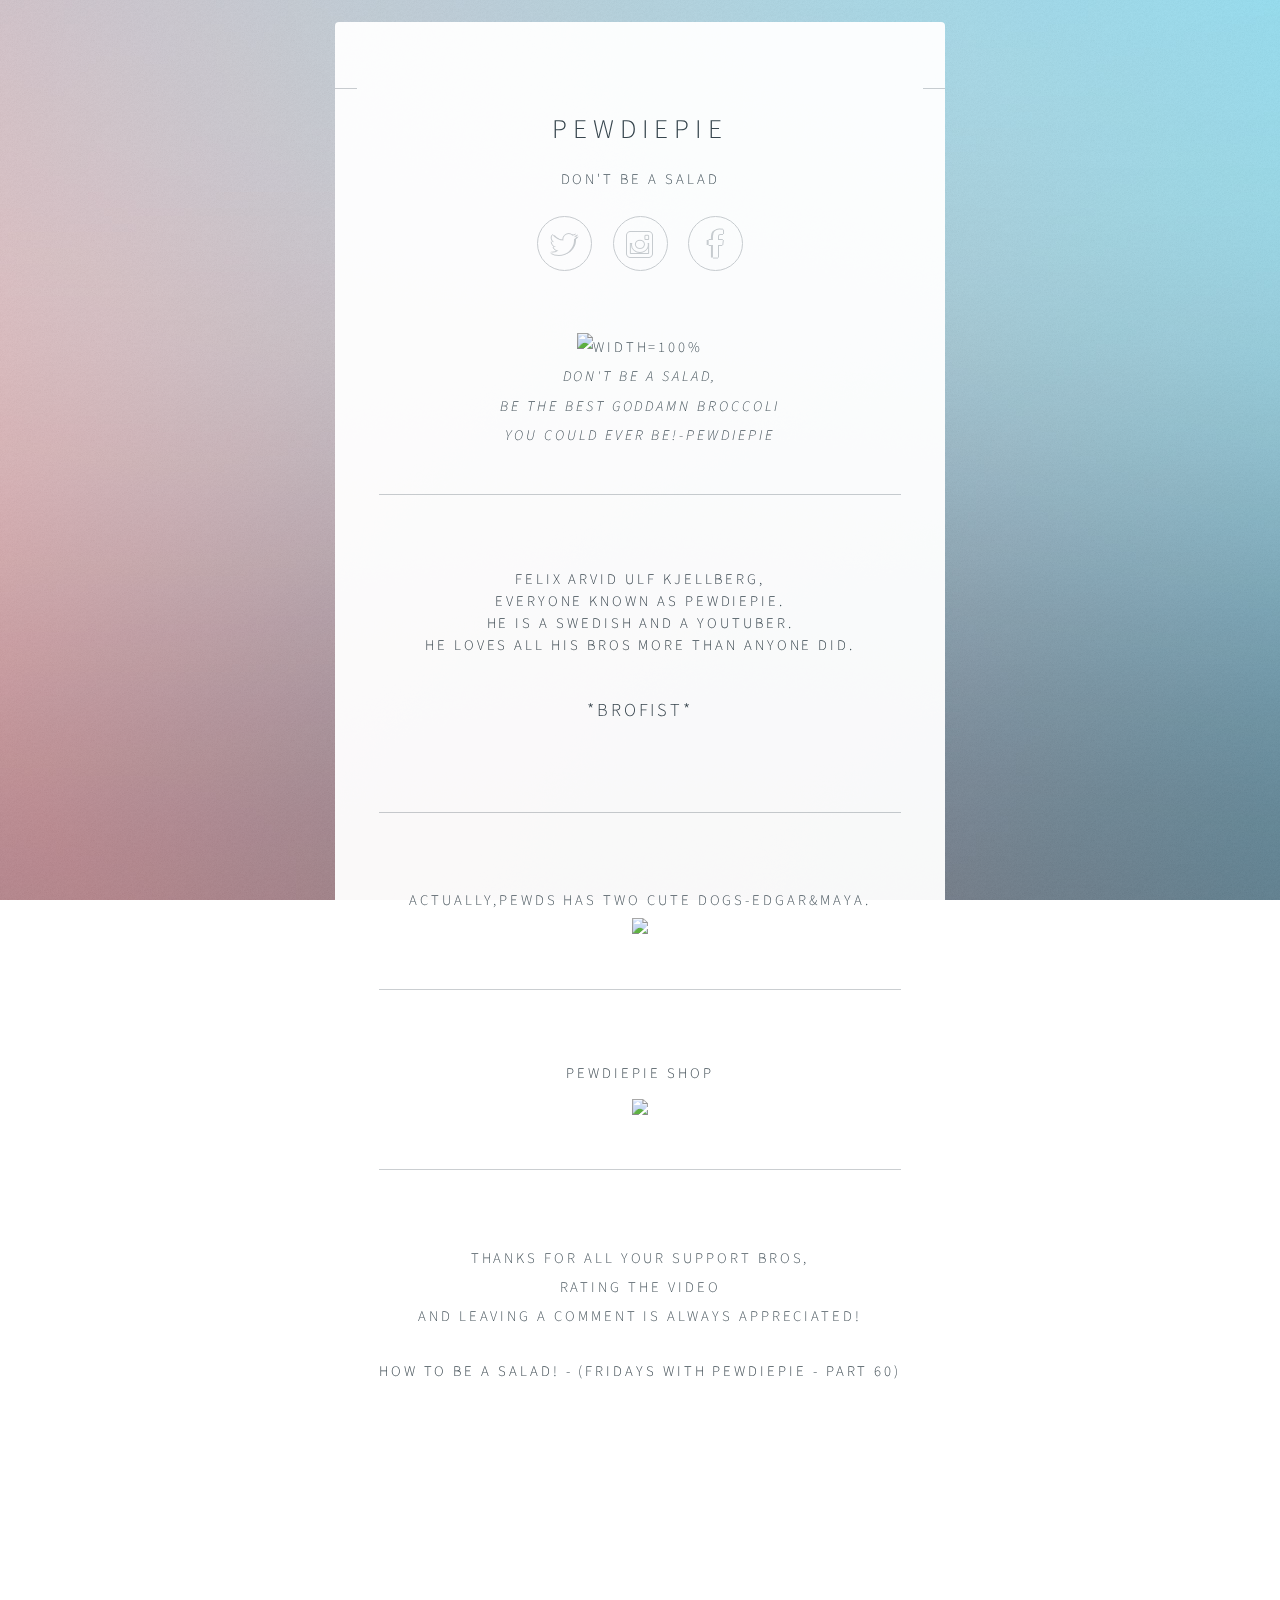
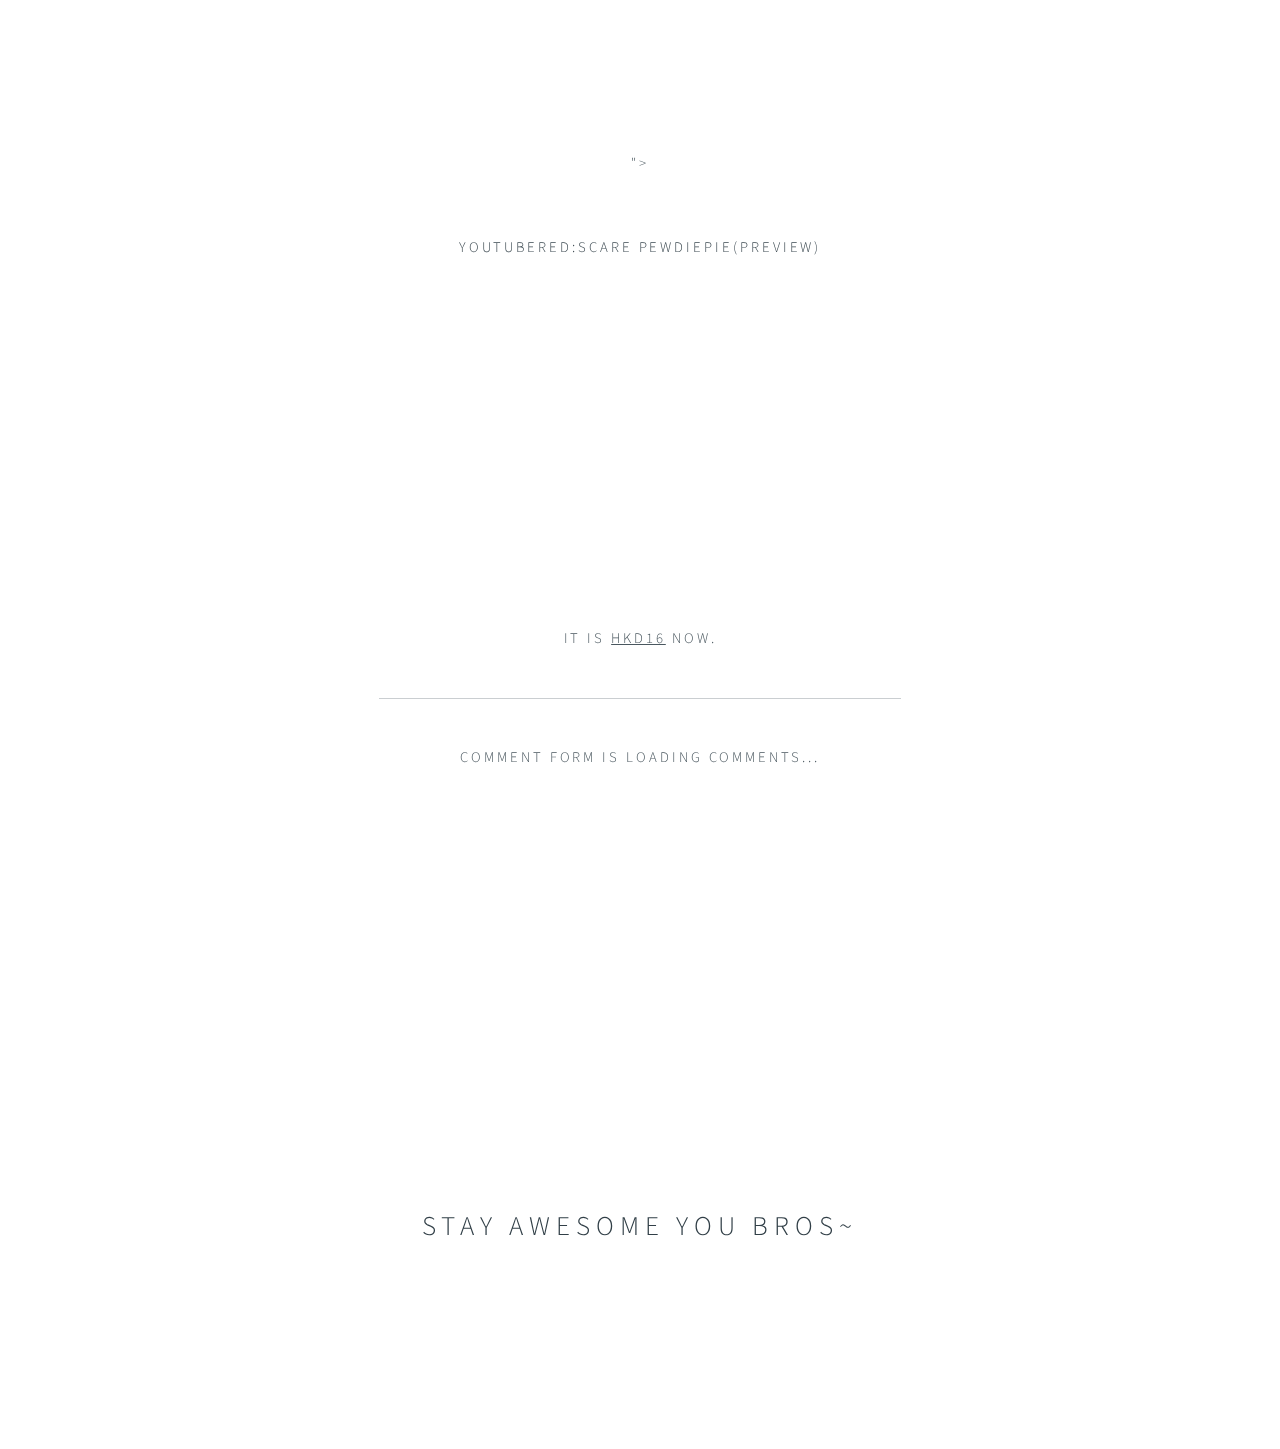
==== index.html @ 79cecab3 "no" ====
<!DOCTYPE HTML>
<!--
	Identity by HTML5 UP
	html5up.net | @n33co
	Free for personal and commercial use under the CCA 3.0 license (html5up.net/license)
-->
<html>
	<head>
		<title><img src="http://www.pewdiepie.com/media/img/site-logo-sm.png"></img>Duck is coming</title>
		<meta charset="utf-8" />
		<meta name="viewport" content="width=device-width, initial-scale=1" />
		<!--[if lte IE 8]><script src="assets/js/html5shiv.js"></script><![endif]-->
		<link rel="stylesheet" href="assets/css/main.css" />
		<!--[if lte IE 9]><link rel="stylesheet" href="assets/css/ie9.css" /><![endif]-->
		<!--[if lte IE 8]><link rel="stylesheet" href="assets/css/ie8.css" /><![endif]-->
		<noscript><link rel="stylesheet" href="assets/css/noscript.css" /></noscript>
	</head>
	<body class="is-loading">

		<!-- Wrapper -->
			<div id="wrapper">

				<!-- Main -->
					<section id="main">
						<header>
							<span class="avatar"><img src="https://scontent-hkg3-1.cdninstagram.com/t51.2885-19/s150x150/12277548_1705352009680737_1634258385_a.jpg" alt=""/></span>
							<h1>Pewdiepie</h1>
							<p>Don't be a salad</p>
						</header>
						<!--
						<hr />
						<h2>Extra Stuff!</h2>
						<form method="post" action="#">
							<div class="field">
								<input type="text" name="name" id="name" placeholder="Name" />
							</div>
							<div class="field">
								<input type="email" name="email" id="email" placeholder="Email" />
							</div>
							<div class="field">
								<div class="select-wrapper">
									<select name="department" id="department">
										<option value="">Department</option>
										<option value="sales">Sales</option>
										<option value="tech">Tech Support</option>
										<option value="null">/dev/null</option>
									</select>
								</div>
							</div>
							<div class="field">
								<textarea name="message" id="message" placeholder="Message" rows="4"></textarea>
							</div>
							<div class="field">
								<input type="checkbox" id="human" name="human" /><label for="human">I'm a human</label>
							</div>
							<div class="field">
								<label>But are you a robot?</label>
								<input type="radio" id="robot_yes" name="robot" /><label for="robot_yes">Yes</label>
								<input type="radio" id="robot_no" name="robot" /><label for="robot_no">No</label>
							</div>
							<ul class="actions">
								<li><a href="#" class="button">Get Started</a></li>
							</ul>
						</form>
						<hr />
						-->
						<footer>
							<ul class="icons">
								<li><a href="https://twitter.com/pewdiepie" target="_blank" class="fa-twitter">Twitter</a></li>
								<li><a href="https://www.instagram.com/pewdiepie/" target="_blank" class="fa-instagram">Instagram</a></li>
								<li><a href="https://www.facebook.com/PewDiePie/" target="_blank" class="fa-facebook">Facebook</a></li>
							</ul>
						</footer>
						<p>
						<br>
						<img src="http://vignette2.wikia.nocookie.net/the-house-of-anubis/images/a/af/Pewdiepie-Felix-inspiration.gif/revision/latest?cb=20140213184325" alt="width=100%">
						<br>
						<i>Don't be a salad,
						<br>be the best goddamn broccoli
						<br>you could ever be!-Pewdiepie</i>
						<br>
						<hr>
						<br>
						<div class="intro"><h3><b>Felix Arvid Ulf Kjellberg,
						<br>Everyone known as PewDiePie.
						<br>He is a Swedish and a Youtuber.
						<br>He loves all his bros more than anyone did.</b></h3></div>
						<br>
						<h2>*Brofist*</h2>
						<br>
						<hr>
						<br>
						Actually,pewds has two cute dogs-Edgar&Maya. 
						<br>
						<img src="https://s-media-cache-ak0.pinimg.com/236x/ce/41/7b/ce417be24693b29bf8bbcc87dd88e6b8.jpg">
						<br>
						<hr>
						<br>
						<h4>PewDiePie Shop</h4><a href="http://shop.pewdiepie.com/?utm_source=pewdiepie&utm_medium=yt_description&utm_campaign=shop" target="_blank"><img src="http://www.pewdiepie.com/media/img/site-logo-sm.png"></a>
							<hr>
							<br>
							Thanks for all your support bros,
							<br>rating the video
							<br>and leaving a comment is always appreciated! 
							<br>
							<br><b><h4>HOW TO BE A SALAD! - (Fridays With PewDiePie - Part 60)</h4></b>
														<br><iframe width="100%" height="315" src="https://www.youtube.com/embed/n1WQ1B21xx0" frameborder="0" allowfullscreen></iframe>">
														<br><br><br><h4><b><a href="https://www.youtube.com/channel/UCqVDpXKLmKeBU_yyt_QkItQ">YoutubeRed</a>:Scare Pewdiepie(Preview)</b></h4>
														<br><iframe width="100%" height="315" src="https://www.youtube.com/embed/0-fyoq4454U?list=PLjq6DwYksrzy3apz-yMjwSOJUKUqeYaaj" frameborder="0" allowfullscreen></iframe>
														<br>It is <u>HKD16</u> now.
						</p>
						<hr>
						<p>
						<!-- begin wwww.htmlcommentbox.com -->
 <div id="HCB_comment_box"><a href="http://www.htmlcommentbox.com">Comment Form</a> is loading comments...</div>
 <link rel="stylesheet" type="text/css" href="//www.htmlcommentbox.com/static/skins/bootstrap/twitter-bootstrap.css?v=0" />
 <script type="text/javascript" id="hcb"> /*<!--*/ if(!window.hcb_user){hcb_user={};} (function(){var s=document.createElement("script"), l=hcb_user.PAGE || (""+window.location).replace(/'/g,"%27"), h="//www.htmlcommentbox.com";s.setAttribute("type","text/javascript");s.setAttribute("src", h+"/jread?page="+encodeURIComponent(l).replace("+","%2B")+"&opts=16862&num=10&ts=1459323285574");if (typeof s!="undefined") document.getElementsByTagName("head")[0].appendChild(s);})(); /*-->*/ </script>
<!-- end www.htmlcommentbox.com -->
</p>
<p><iframe width="100%" height="315" src="https://www.youtube.com/embed/oLaOsNwmieE?list=PLYH8WvNV1YElDXOmkzEY9us58WsH9YJgw?rel=0&autoplay=1" frameborder="0" allowfullscreen></iframe>
					</section>
<p><h1><b>stay awesome you bros~</b></h1></p>
<hr>

				<!-- Footer -->
					<footer id="footer">
						<ul class="copyright">
							<li>&copy; Pewdiepie</li>
							<li>Design: <a href="https://www.instagram.com/cwing__tung__614/" target="_blank">K.C.</a><i class="fa fa-user fa-2x"></i></li>
							<li>Made: <a href="http://html5up.net">HTML5 UP</a>
						</ul>
					</footer>

			</div>

		<!-- Scripts -->
			<!--[if lte IE 8]><script src="assets/js/respond.min.js"></script><![endif]-->
			<script>
				if ('addEventListener' in window) {
					window.addEventListener('load', function() { document.body.className = document.body.className.replace(/\bis-loading\b/, ''); });
					document.body.className += (navigator.userAgent.match(/(MSIE|rv:11\.0)/) ? ' is-ie' : '');
				}
			</script>

	</body>
</html>
---- assets/css/main.css ----
@charset "UTF-8";
@import url(font-awesome.min.css);
@import url("http://fonts.googleapis.com/css?family=Source+Sans+Pro:300");

/*
	Identity by HTML5 UP
	html5up.net | @n33co
	Free for personal and commercial use under the CCA 3.0 license (html5up.net/license)
*/

/* Reset */

	html, body, div, span, applet, object, iframe, h1, h2, h3, h4, h5, h6, p, blockquote, pre, a, abbr, acronym, address, big, cite, code, del, dfn, em, img, ins, kbd, q, s, samp, small, strike, strong, sub, sup, tt, var, b, u, i, center, dl, dt, dd, ol, ul, li, fieldset, form, label, legend, table, caption, tbody, tfoot, thead, tr, th, td, article, aside, canvas, details, embed, figure, figcaption, footer, header, hgroup, menu, nav, output, ruby, section, summary, time, mark, audio, video {
		margin: 0;
		padding: 0;
		border: 0;
		font-size: 100%;
		font: inherit;
		vertical-align: baseline;
	}

	article, aside, details, figcaption, figure, footer, header, hgroup, menu, nav, section {
		display: block;
	}

	body {
		line-height: 1;
	}

	ol, ul {
		list-style: none;
	}

	blockquote, q {
		quotes: none;
	}

	blockquote:before, blockquote:after, q:before, q:after {
		content: '';
		content: none;
	}

	table {
		border-collapse: collapse;
		border-spacing: 0;
	}

	body {
		-webkit-text-size-adjust: none;
	}

/* Box Model */

	*, *:before, *:after {
		-moz-box-sizing: border-box;
		-webkit-box-sizing: border-box;
		box-sizing: border-box;
	}

/* Basic */

	@media screen and (max-width: 480px) {

		html, body {
			min-width: 320px;
		}

	}

	body.is-loading *, body.is-loading *:before, body.is-loading *:after {
		-moz-animation: none !important;
		-webkit-animation: none !important;
		-ms-animation: none !important;
		animation: none !important;
		-moz-transition: none !important;
		-webkit-transition: none !important;
		-ms-transition: none !important;
		transition: none !important;
	}

	html {
		height: 100%;
	}

	body {
		height: 100%;
		background-color: #ffffff;
		background-image: url("images/overlay.png"), -moz-linear-gradient(60deg, rgba(255, 165, 150, 0.5) 5%, rgba(0, 228, 255, 0.35)), url("../../images/bg.jpg");
		background-image: url("images/overlay.png"), -webkit-linear-gradient(60deg, rgba(255, 165, 150, 0.5) 5%, rgba(0, 228, 255, 0.35)), url("../../images/bg.jpg");
		background-image: url("images/overlay.png"), -ms-linear-gradient(60deg, rgba(255, 165, 150, 0.5) 5%, rgba(0, 228, 255, 0.35)), url("../../images/bg.jpg");
		background-image: url("images/overlay.png"), linear-gradient(60deg, rgba(255, 165, 150, 0.5) 5%, rgba(0, 228, 255, 0.35)), url("../../images/bg.jpg");
		background-repeat: repeat,			no-repeat,			no-repeat;
		background-size: 100px 100px, cover,				cover;
		background-position: top left,		center center,		bottom center;
		background-attachment: fixed,			fixed,				fixed;
	}

		body:after {
			content: '';
			display: block;
			position: fixed;
			top: 0;
			left: 0;
			width: 100%;
			height: inherit;
			opacity: 0;
			z-index: 1;
			background-color: #ffffff;
			background-image: url("images/overlay.png"), -moz-linear-gradient(60deg, rgba(255, 165, 150, 0.5) 5%, rgba(0, 228, 255, 0.35));
			background-image: url("images/overlay.png"), -webkit-linear-gradient(60deg, rgba(255, 165, 150, 0.5) 5%, rgba(0, 228, 255, 0.35));
			background-image: url("images/overlay.png"), -ms-linear-gradient(60deg, rgba(255, 165, 150, 0.5) 5%, rgba(0, 228, 255, 0.35));
			background-image: url("images/overlay.png"), linear-gradient(60deg, rgba(255, 165, 150, 0.5) 5%, rgba(0, 228, 255, 0.35));
			background-repeat: repeat,			no-repeat;
			background-size: 100px 100px, cover;
			background-position: top left,		center center;
			-moz-transition: opacity 1.75s ease-out;
			-webkit-transition: opacity 1.75s ease-out;
			-ms-transition: opacity 1.75s ease-out;
			transition: opacity 1.75s ease-out;
		}

		body.is-loading:after {
			opacity: 1;
		}

/* Type */

	body, input, select, textarea {
		color: #414f57;
		font-family: "Source Sans Pro", Helvetica, sans-serif;
		font-size: 14pt;
		font-weight: 300;
		line-height: 2;
		letter-spacing: 0.2em;
		text-transform: uppercase;
	}

		@media screen and (max-width: 1680px) {

			body, input, select, textarea {
				font-size: 11pt;
			}

		}

		@media screen and (max-width: 480px) {

			body, input, select, textarea {
				font-size: 10pt;
				line-height: 1.75;
			}

		}

	a {
		-moz-transition: color 0.2s ease, border-color 0.2s ease;
		-webkit-transition: color 0.2s ease, border-color 0.2s ease;
		-ms-transition: color 0.2s ease, border-color 0.2s ease;
		transition: color 0.2s ease, border-color 0.2s ease;
		color: inherit;
		text-decoration: none;
	}

		a:before {
			-moz-transition: color 0.2s ease, text-shadow 0.2s ease;
			-webkit-transition: color 0.2s ease, text-shadow 0.2s ease;
			-ms-transition: color 0.2s ease, text-shadow 0.2s ease;
			transition: color 0.2s ease, text-shadow 0.2s ease;
		}

		a:hover {
			color: #ff7496;
		}

	strong, b {
		color: #313f47;
	}

	em, i {
		font-style: italic;
	}

	p {
		margin: 0 0 1.5em 0;
	}

	h1, h2, h3, h4, h5, h6 {
		color: #313f47;
		line-height: 1.5;
		margin: 0 0 0.75em 0;
	}

		h1 a, h2 a, h3 a, h4 a, h5 a, h6 a {
			color: inherit;
			text-decoration: none;
		}

	h1 {
		font-size: 1.85em;
		letter-spacing: 0.22em;
		margin: 0 0 0.525em 0;
	}

	h2 {
		font-size: 1.25em;
	}

	h3 {
		font-size: 1em;
	}

	h4 {
		font-size: 1em;
	}

	h5 {
		font-size: 1em;
	}

	h6 {
		font-size: 1em;
	}

	@media screen and (max-width: 480px) {

		h1 {
			font-size: 1.65em;
		}

	}

	sub {
		font-size: 0.8em;
		position: relative;
		top: 0.5em;
	}

	sup {
		font-size: 0.8em;
		position: relative;
		top: -0.5em;
	}

	hr {
		border: 0;
		border-bottom: solid 1px #c8cccf;
		margin: 3em 0;
	}

/* Form */

	form {
		margin: 0 0 1.5em 0;
	}

		form > .field {
			margin: 0 0 1.5em 0;
		}

			form > .field > :last-child {
				margin-bottom: 0;
			}

	label {
		color: #313f47;
		display: block;
		font-size: 0.9em;
		margin: 0 0 0.75em 0;
	}

	input[type="text"],
	input[type="password"],
	input[type="email"],
	input[type="tel"],
	select,
	textarea {
		-moz-appearance: none;
		-webkit-appearance: none;
		-ms-appearance: none;
		appearance: none;
		border-radius: 4px;
		border: solid 1px #c8cccf;
		color: inherit;
		display: block;
		outline: 0;
		padding: 0 1em;
		text-decoration: none;
		width: 100%;
	}

		input[type="text"]:invalid,
		input[type="password"]:invalid,
		input[type="email"]:invalid,
		input[type="tel"]:invalid,
		select:invalid,
		textarea:invalid {
			box-shadow: none;
		}

		input[type="text"]:focus,
		input[type="password"]:focus,
		input[type="email"]:focus,
		input[type="tel"]:focus,
		select:focus,
		textarea:focus {
			border-color: #ff7496;
		}

	.select-wrapper {
		text-decoration: none;
		display: block;
		position: relative;
	}

		.select-wrapper:before {
			content: "";
			-moz-osx-font-smoothing: grayscale;
			-webkit-font-smoothing: antialiased;
			font-family: FontAwesome;
			font-style: normal;
			font-weight: normal;
			text-transform: none !important;
		}

		.select-wrapper:before {
			color: #c8cccf;
			display: block;
			height: 2.75em;
			line-height: 2.75em;
			pointer-events: none;
			position: absolute;
			right: 0;
			text-align: center;
			top: 0;
			width: 2.75em;
		}

		.select-wrapper select::-ms-expand {
			display: none;
		}

	input[type="text"],
	input[type="password"],
	input[type="email"],
	select {
		height: 2.75em;
	}

	textarea {
		padding: 0.75em 1em;
	}

	input[type="checkbox"],
	input[type="radio"] {
		-moz-appearance: none;
		-webkit-appearance: none;
		-ms-appearance: none;
		appearance: none;
		display: block;
		float: left;
		margin-right: -2em;
		opacity: 0;
		width: 1em;
		z-index: -1;
	}

		input[type="checkbox"] + label,
		input[type="radio"] + label {
			text-decoration: none;
			color: #414f57;
			cursor: pointer;
			display: inline-block;
			font-size: 1em;
			font-weight: 300;
			padding-left: 2.4em;
			padding-right: 0.75em;
			position: relative;
		}

			input[type="checkbox"] + label:before,
			input[type="radio"] + label:before {
				-moz-osx-font-smoothing: grayscale;
				-webkit-font-smoothing: antialiased;
				font-family: FontAwesome;
				font-style: normal;
				font-weight: normal;
				text-transform: none !important;
			}

			input[type="checkbox"] + label:before,
			input[type="radio"] + label:before {
				border-radius: 4px;
				border: solid 1px #c8cccf;
				content: '';
				display: inline-block;
				height: 1.65em;
				left: 0;
				line-height: 1.58125em;
				position: absolute;
				text-align: center;
				top: 0.15em;
				width: 1.65em;
			}

		input[type="checkbox"]:checked + label:before,
		input[type="radio"]:checked + label:before {
			color: #ff7496;
			content: '\f00c';
		}

		input[type="checkbox"]:focus + label:before,
		input[type="radio"]:focus + label:before {
			border-color: #ff7496;
		}

	input[type="checkbox"] + label:before {
		border-radius: 4px;
	}

	input[type="radio"] + label:before {
		border-radius: 100%;
	}

	::-webkit-input-placeholder {
		color: #616f77 !important;
		opacity: 1.0;
	}

	:-moz-placeholder {
		color: #616f77 !important;
		opacity: 1.0;
	}

	::-moz-placeholder {
		color: #616f77 !important;
		opacity: 1.0;
	}

	:-ms-input-placeholder {
		color: #616f77 !important;
		opacity: 1.0;
	}

	.formerize-placeholder {
		color: #616f77 !important;
		opacity: 1.0;
	}

/* Icon */

	.icon {
		text-decoration: none;
		position: relative;
		border-bottom: none;
	}

		.icon:before {
			-moz-osx-font-smoothing: grayscale;
			-webkit-font-smoothing: antialiased;
			font-family: FontAwesome;
			font-style: normal;
			font-weight: normal;
			text-transform: none !important;
		}

		.icon > .label {
			display: none;
		}

/* List */

	ol {
		list-style: decimal;
		margin: 0 0 1.5em 0;
		padding-left: 1.25em;
	}

		ol li {
			padding-left: 0.25em;
		}

	ul {
		list-style: disc;
		margin: 0 0 1.5em 0;
		padding-left: 1em;
	}

		ul li {
			padding-left: 0.5em;
		}

		ul.alt {
			list-style: none;
			padding-left: 0;
		}

			ul.alt li {
				border-top: solid 1px #c8cccf;
				padding: 0.5em 0;
			}

				ul.alt li:first-child {
					border-top: 0;
					padding-top: 0;
				}

		ul.icons {
			cursor: default;
			list-style: none;
			padding-left: 0;
			margin-top: -0.675em;
		}

			ul.icons li {
				display: inline-block;
				padding: 0.675em 0.5em;
			}

				ul.icons li a {
					text-decoration: none;
					position: relative;
					display: block;
					width: 3.75em;
					height: 3.75em;
					border-radius: 100%;
					border: solid 1px #c8cccf;
					line-height: 3.75em;
					overflow: hidden;
					text-align: center;
					text-indent: 3.75em;
					white-space: nowrap;
				}

					ul.icons li a:before {
						-moz-osx-font-smoothing: grayscale;
						-webkit-font-smoothing: antialiased;
						font-family: FontAwesome;
						font-style: normal;
						font-weight: normal;
						text-transform: none !important;
					}

					ul.icons li a:before {
						color: #ffffff;
						text-shadow: 1.25px 0px 0px #c8cccf, -1.25px 0px 0px #c8cccf, 0px 1.25px 0px #c8cccf, 0px -1.25px 0px #c8cccf;
					}

					ul.icons li a:hover:before {
						text-shadow: 1.25px 0px 0px #ff7496, -1.25px 0px 0px #ff7496, 0px 1.25px 0px #ff7496, 0px -1.25px 0px #ff7496;
					}

					ul.icons li a:before {
						position: absolute;
						top: 0;
						left: 0;
						width: inherit;
						height: inherit;
						font-size: 1.85rem;
						line-height: inherit;
						text-align: center;
						text-indent: 0;
					}

					ul.icons li a:hover {
						border-color: #ff7496;
					}

			@media screen and (max-width: 480px) {

				ul.icons li a:before {
					font-size: 1.5rem;
				}

			}

		ul.actions {
			cursor: default;
			list-style: none;
			padding-left: 0;
		}

			ul.actions li {
				display: inline-block;
				padding: 0 0.75em 0 0;
				vertical-align: middle;
			}

				ul.actions li:last-child {
					padding-right: 0;
				}

	dl {
		margin: 0 0 1.5em 0;
	}

		dl dt {
			display: block;
			margin: 0 0 0.75em 0;
		}

		dl dd {
			margin-left: 1.5em;
		}

/* Button */

	input[type="submit"],
	input[type="reset"],
	input[type="button"],
	button,
	.button {
		-moz-appearance: none;
		-webkit-appearance: none;
		-ms-appearance: none;
		appearance: none;
		-moz-transition: background-color 0.2s ease-in-out, border-color 0.2s ease-in-out, color 0.2s ease-in-out;
		-webkit-transition: background-color 0.2s ease-in-out, border-color 0.2s ease-in-out, color 0.2s ease-in-out;
		-ms-transition: background-color 0.2s ease-in-out, border-color 0.2s ease-in-out, color 0.2s ease-in-out;
		transition: background-color 0.2s ease-in-out, border-color 0.2s ease-in-out, color 0.2s ease-in-out;
		display: inline-block;
		height: 2.75em;
		line-height: 2.75em;
		padding: 0 1.5em;
		background-color: transparent;
		border-radius: 4px;
		border: solid 1px #c8cccf;
		color: #414f57 !important;
		cursor: pointer;
		text-align: center;
		text-decoration: none;
		white-space: nowrap;
	}

		input[type="submit"]:hover,
		input[type="reset"]:hover,
		input[type="button"]:hover,
		button:hover,
		.button:hover {
			border-color: #ff7496;
			color: #ff7496 !important;
		}

		input[type="submit"].icon,
		input[type="reset"].icon,
		input[type="button"].icon,
		button.icon,
		.button.icon {
			padding-left: 1.35em;
		}

			input[type="submit"].icon:before,
			input[type="reset"].icon:before,
			input[type="button"].icon:before,
			button.icon:before,
			.button.icon:before {
				margin-right: 0.5em;
			}

		input[type="submit"].fit,
		input[type="reset"].fit,
		input[type="button"].fit,
		button.fit,
		.button.fit {
			display: block;
			width: 100%;
			margin: 0 0 0.75em 0;
		}

		input[type="submit"].small,
		input[type="reset"].small,
		input[type="button"].small,
		button.small,
		.button.small {
			font-size: 0.8em;
		}

		input[type="submit"].big,
		input[type="reset"].big,
		input[type="button"].big,
		button.big,
		.button.big {
			font-size: 1.35em;
		}

		input[type="submit"].disabled, input[type="submit"]:disabled,
		input[type="reset"].disabled,
		input[type="reset"]:disabled,
		input[type="button"].disabled,
		input[type="button"]:disabled,
		button.disabled,
		button:disabled,
		.button.disabled,
		.button:disabled {
			-moz-pointer-events: none;
			-webkit-pointer-events: none;
			-ms-pointer-events: none;
			pointer-events: none;
			opacity: 0.5;
		}

/* Main */

	#main {
		position: relative;
		max-width: 100%;
		min-width: 27em;
		padding: 4.5em 3em 3em 3em ;
		background: #ffffff;
		border-radius: 4px;
		cursor: default;
		opacity: 0.95;
		text-align: center;
		-moz-transform-origin: 50% 50%;
		-webkit-transform-origin: 50% 50%;
		-ms-transform-origin: 50% 50%;
		transform-origin: 50% 50%;
		-moz-transform: rotateX(0deg);
		-webkit-transform: rotateX(0deg);
		-ms-transform: rotateX(0deg);
		transform: rotateX(0deg);
		-moz-transition: opacity 1s ease, -moz-transform 1s ease;
		-webkit-transition: opacity 1s ease, -webkit-transform 1s ease;
		-ms-transition: opacity 1s ease, -ms-transform 1s ease;
		transition: opacity 1s ease, transform 1s ease;
	}

		#main .avatar {
			position: relative;
			display: block;
			margin-bottom: 1.5em;
		}

			#main .avatar img {
				display: block;
				margin: 0 auto;
				border-radius: 100%;
				box-shadow: 0 0 0 1.5em #ffffff;
			}

			#main .avatar:before {
				content: '';
				display: block;
				position: absolute;
				top: 50%;
				left: -3em;
				width: calc(100% + 6em);
				height: 1px;
				z-index: -1;
				background: #c8cccf;
			}

		@media screen and (max-width: 480px) {

			#main {
				min-width: 0;
				width: 100%;
				padding: 4em 2em 2.5em 2em ;
			}

				#main .avatar:before {
					left: -2em;
					width: calc(100% + 4em);
				}

		}

		body.is-loading #main {
			opacity: 0;
			-moz-transform: rotateX(15deg);
			-webkit-transform: rotateX(15deg);
			-ms-transform: rotateX(15deg);
			transform: rotateX(15deg);
		}

/* Footer */

	#footer {
		-moz-align-self: -moz-flex-end;
		-webkit-align-self: -webkit-flex-end;
		-ms-align-self: -ms-flex-end;
		align-self: flex-end;
		width: 100%;
		padding: 1.5em 0 0 0;
		color: rgba(255, 255, 255, 0.75);
		cursor: default;
		text-align: center;
	}

		#footer .copyright {
			margin: 0;
			padding: 0;
			font-size: 0.9em;
			list-style: none;
		}

			#footer .copyright li {
				display: inline-block;
				margin: 0 0 0 0.45em;
				padding: 0 0 0 0.85em;
				border-left: solid 1px rgba(255, 255, 255, 0.5);
				line-height: 1;
			}

				#footer .copyright li:first-child {
					border-left: 0;
				}

/* Wrapper */

	#wrapper {
		display: -moz-flex;
		display: -webkit-flex;
		display: -ms-flex;
		display: flex;
		-moz-align-items: center;
		-webkit-align-items: center;
		-ms-align-items: center;
		align-items: center;
		-moz-justify-content: space-between;
		-webkit-justify-content: space-between;
		-ms-justify-content: space-between;
		justify-content: space-between;
		-moz-flex-direction: column;
		-webkit-flex-direction: column;
		-ms-flex-direction: column;
		flex-direction: column;
		-moz-perspective: 1000px;
		-webkit-perspective: 1000px;
		-ms-perspective: 1000px;
		perspective: 1000px;
		position: relative;
		min-height: 100%;
		padding: 1.5em;
		z-index: 2;
	}

		#wrapper > * {
			z-index: 1;
		}

		#wrapper:before {
			content: '';
			display: block;
		}

		@media screen and (max-width: 360px) {

			#wrapper {
				padding: 0.75em;
			}

		}

		body.is-ie #wrapper {
			height: 100%;
		}
---- assets/css/ie9.css ----
/*
	Identity by HTML5 UP
	html5up.net | @n33co
	Free for personal and commercial use under the CCA 3.0 license (html5up.net/license)
*/

/* Basic */

	body {
		background-image: url("../../images/bg.jpg");
		background-repeat: no-repeat;
		background-size: cover;
		background-position: bottom center;
		background-attachment: fixed;
	}

		body:after {
			display: none;
		}

/* List */

	ul.icons li a:before {
		color: #c8cccf;
	}

	ul.icons li a:hover:before {
		color: #ff7496;
	}

/* Wrapper */

	#wrapper {
		text-align: center;
	}

/* Main */

	#main {
		display: inline-block;
	}
---- assets/css/ie8.css ----
/*
	Identity by HTML5 UP
	html5up.net | @n33co
	Free for personal and commercial use under the CCA 3.0 license (html5up.net/license)
*/

/* List */

	ul.icons li a {
		-ms-behavior: url("assets/js/PIE.htc");
	}

		ul.icons li a:before {
			text-align: center;
			font-size: 26px;
		}

/* Main */

	#main {
		-ms-behavior: url("assets/js/PIE.htc");
	}

		#main .avatar img {
			-ms-behavior: url("assets/js/PIE.htc");
		}

/* Footer */

	#footer {
		color: #fff;
	}

		#footer .copyright li {
			border-left: solid 1px #fff;
		}
---- assets/css/noscript.css ----
/*
	Identity by HTML5 UP
	html5up.net | @n33co
	Free for personal and commercial use under the CCA 3.0 license (html5up.net/license)
*/

/* Basic */

	body:after {
		display: none;
	}

/* Main */

	#main {
		-moz-transform: none !important;
		-webkit-transform: none !important;
		-ms-transform: none !important;
		transform: none !important;
		opacity: 1 !important;
	}
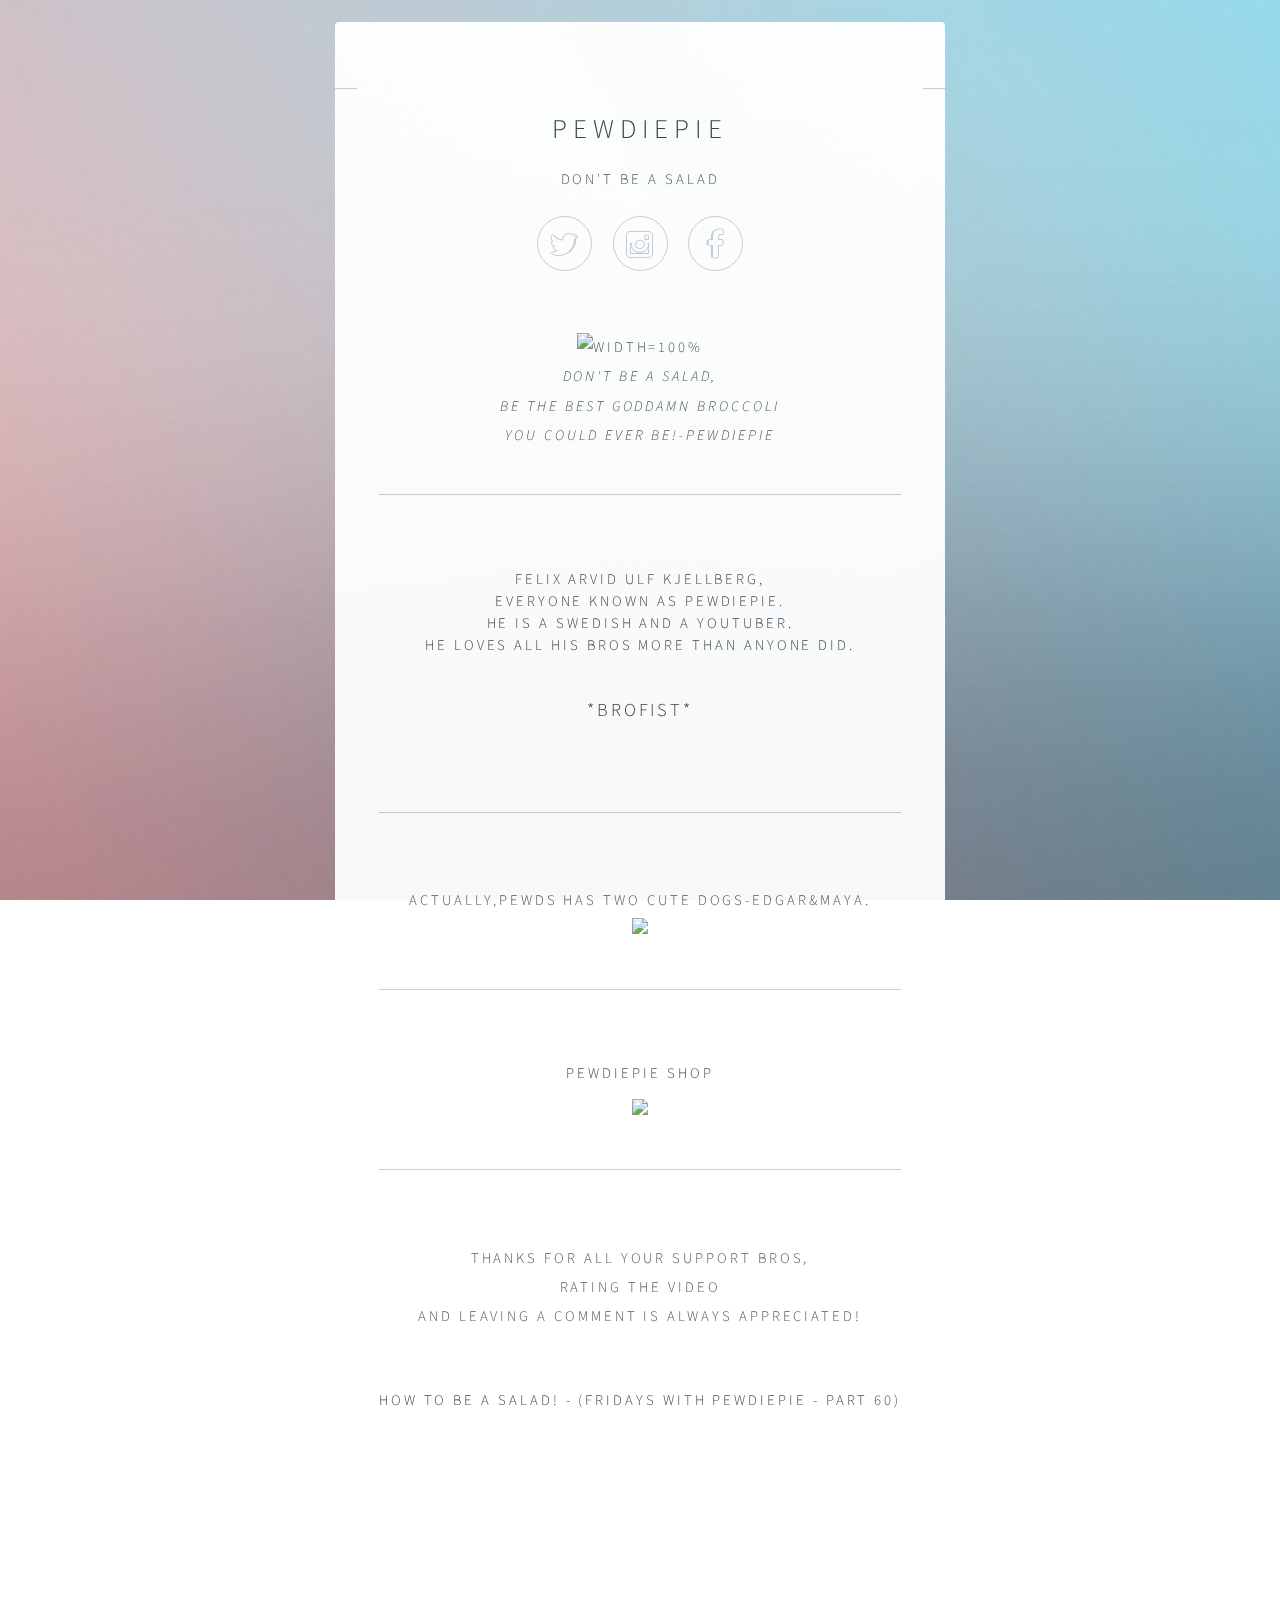
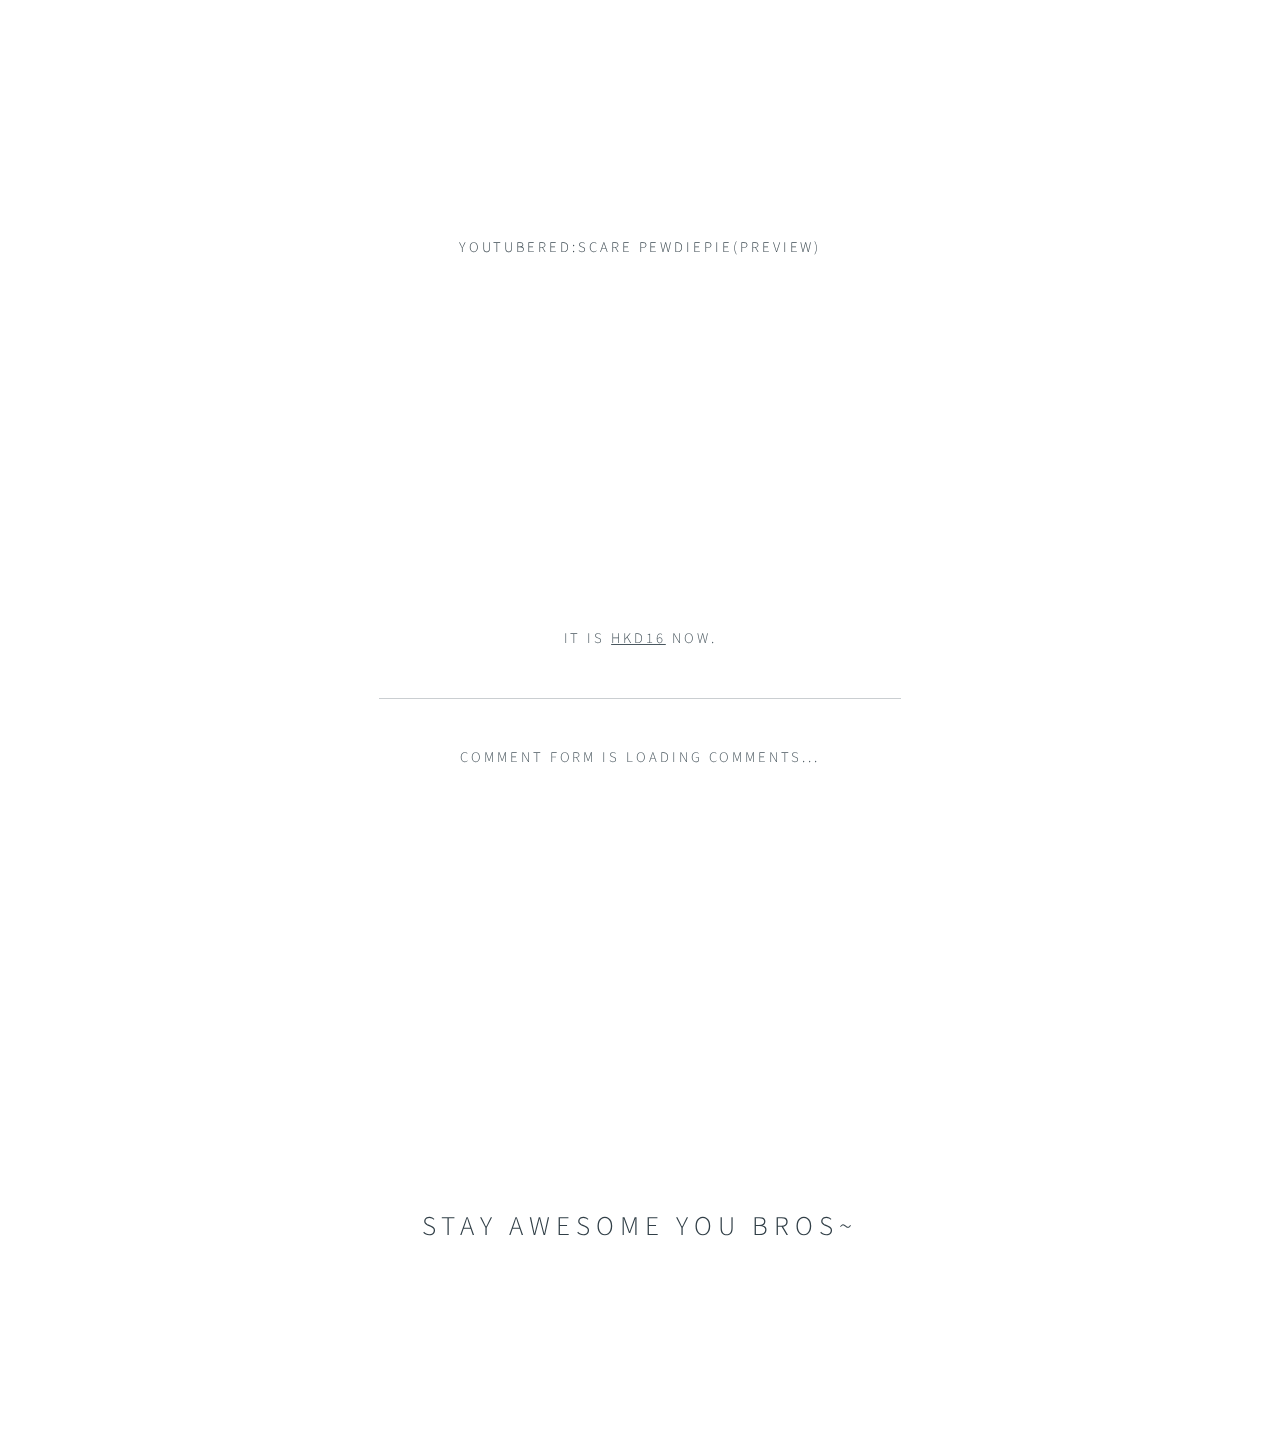
==== commit 9d28c74c: "final" ====
--- a/index.html
+++ b/index.html
@@ -6,7 +6,7 @@
 -->
 <html>
 	<head>
-		<title><img src="http://www.pewdiepie.com/media/img/site-logo-sm.png"></img>Duck is coming</title>
+		<title>Duck is coming</title>
 		<meta charset="utf-8" />
 		<meta name="viewport" content="width=device-width, initial-scale=1" />
 		<!--[if lte IE 8]><script src="assets/js/html5shiv.js"></script><![endif]-->
@@ -14,6 +14,7 @@
 		<!--[if lte IE 9]><link rel="stylesheet" href="assets/css/ie9.css" /><![endif]-->
 		<!--[if lte IE 8]><link rel="stylesheet" href="assets/css/ie8.css" /><![endif]-->
 		<noscript><link rel="stylesheet" href="assets/css/noscript.css" /></noscript>
+		<link rel="icon" href="http://www.pewdiepie.com/media/img/site-logo-sm.png" type="image/x-icon"/>
 	</head>
 	<body class="is-loading">
 
@@ -103,8 +104,9 @@
 							<br>rating the video
 							<br>and leaving a comment is always appreciated! 
 							<br>
+							<br>
 							<br><b><h4>HOW TO BE A SALAD! - (Fridays With PewDiePie - Part 60)</h4></b>
-														<br><iframe width="100%" height="315" src="https://www.youtube.com/embed/n1WQ1B21xx0" frameborder="0" allowfullscreen></iframe>">
+														<br><iframe width="100%" height="315" src="https://www.youtube.com/embed/n1WQ1B21xx0" frameborder="0" allowfullscreen></iframe>
 														<br><br><br><h4><b><a href="https://www.youtube.com/channel/UCqVDpXKLmKeBU_yyt_QkItQ">YoutubeRed</a>:Scare Pewdiepie(Preview)</b></h4>
 														<br><iframe width="100%" height="315" src="https://www.youtube.com/embed/0-fyoq4454U?list=PLjq6DwYksrzy3apz-yMjwSOJUKUqeYaaj" frameborder="0" allowfullscreen></iframe>
 														<br>It is <u>HKD16</u> now.
@@ -127,7 +129,7 @@
 						<ul class="copyright">
 							<li>&copy; Pewdiepie</li>
 							<li>Design: <a href="https://www.instagram.com/cwing__tung__614/" target="_blank">K.C.</a><i class="fa fa-user fa-2x"></i></li>
-							<li>Made: <a href="http://html5up.net">HTML5 UP</a>
+							<li>Made by: <a href="http://html5up.net">HTML5 UP</a>
 						</ul>
 					</footer>
 
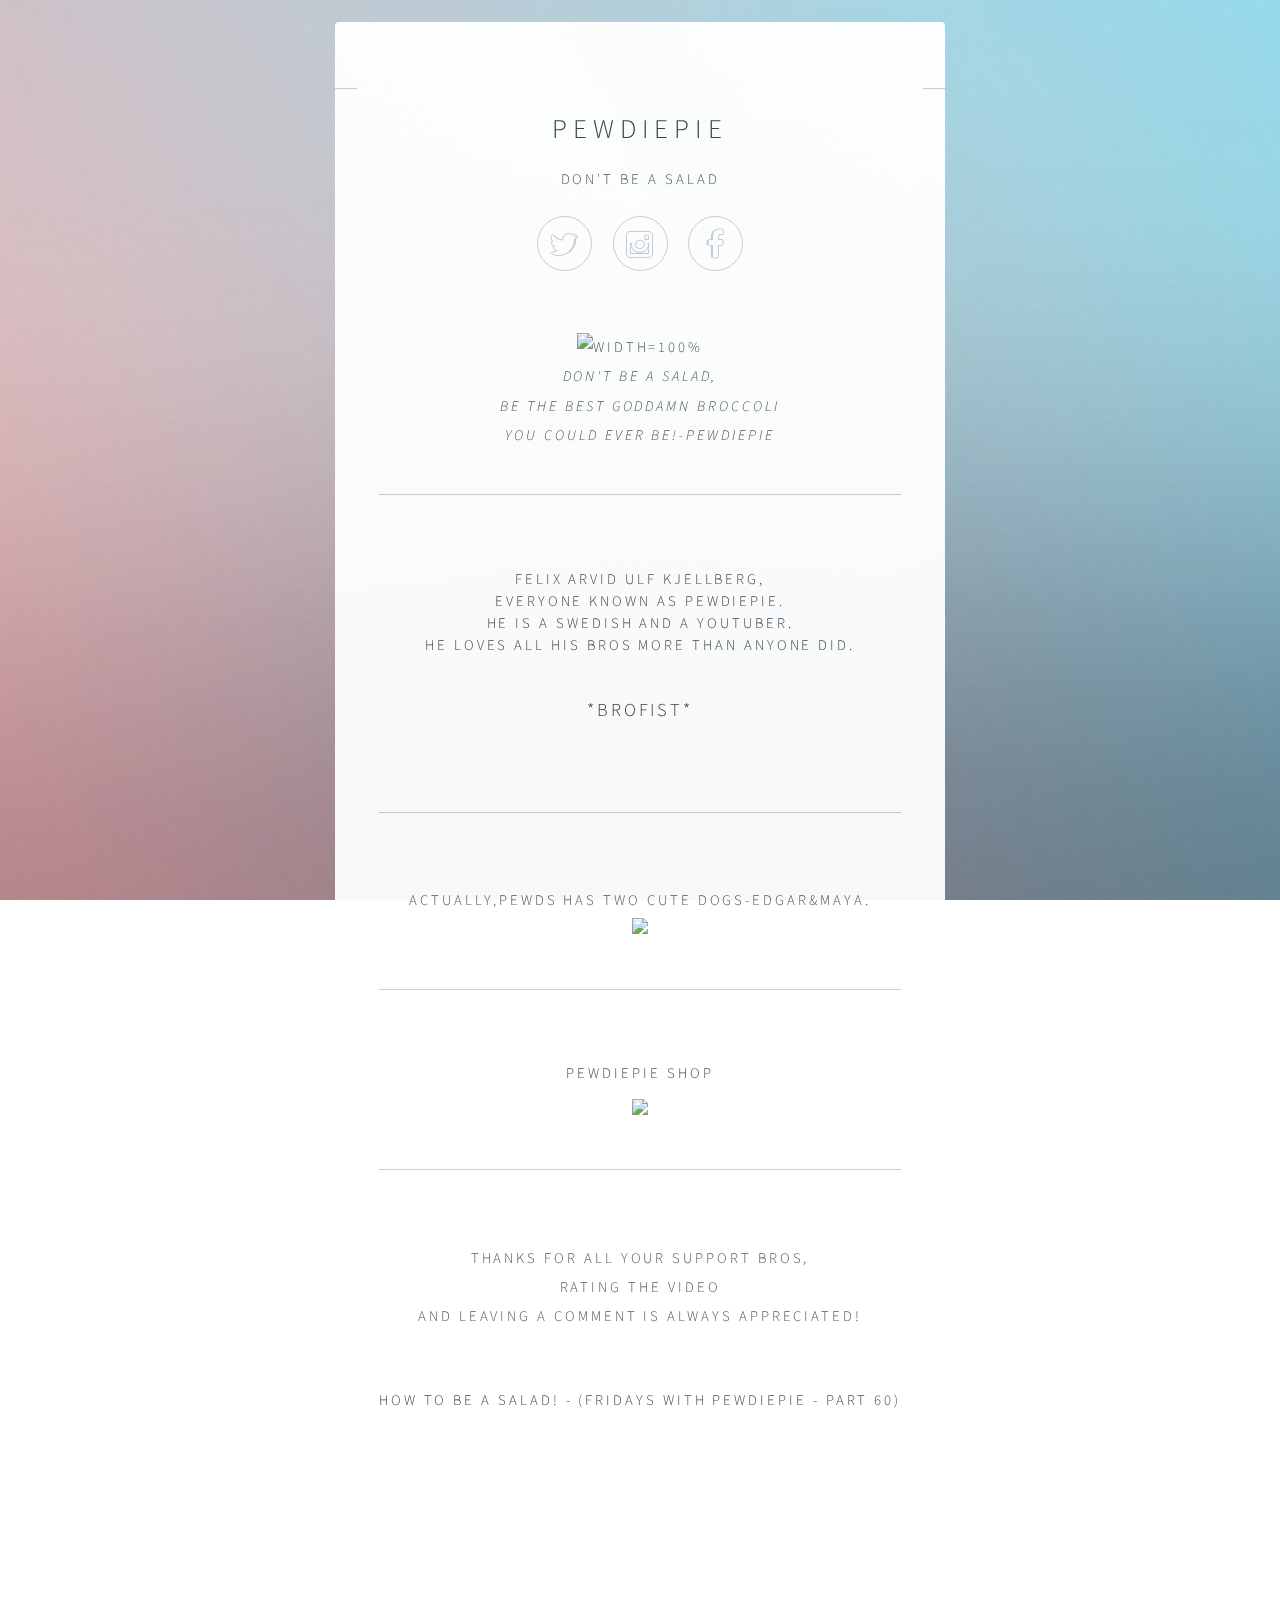
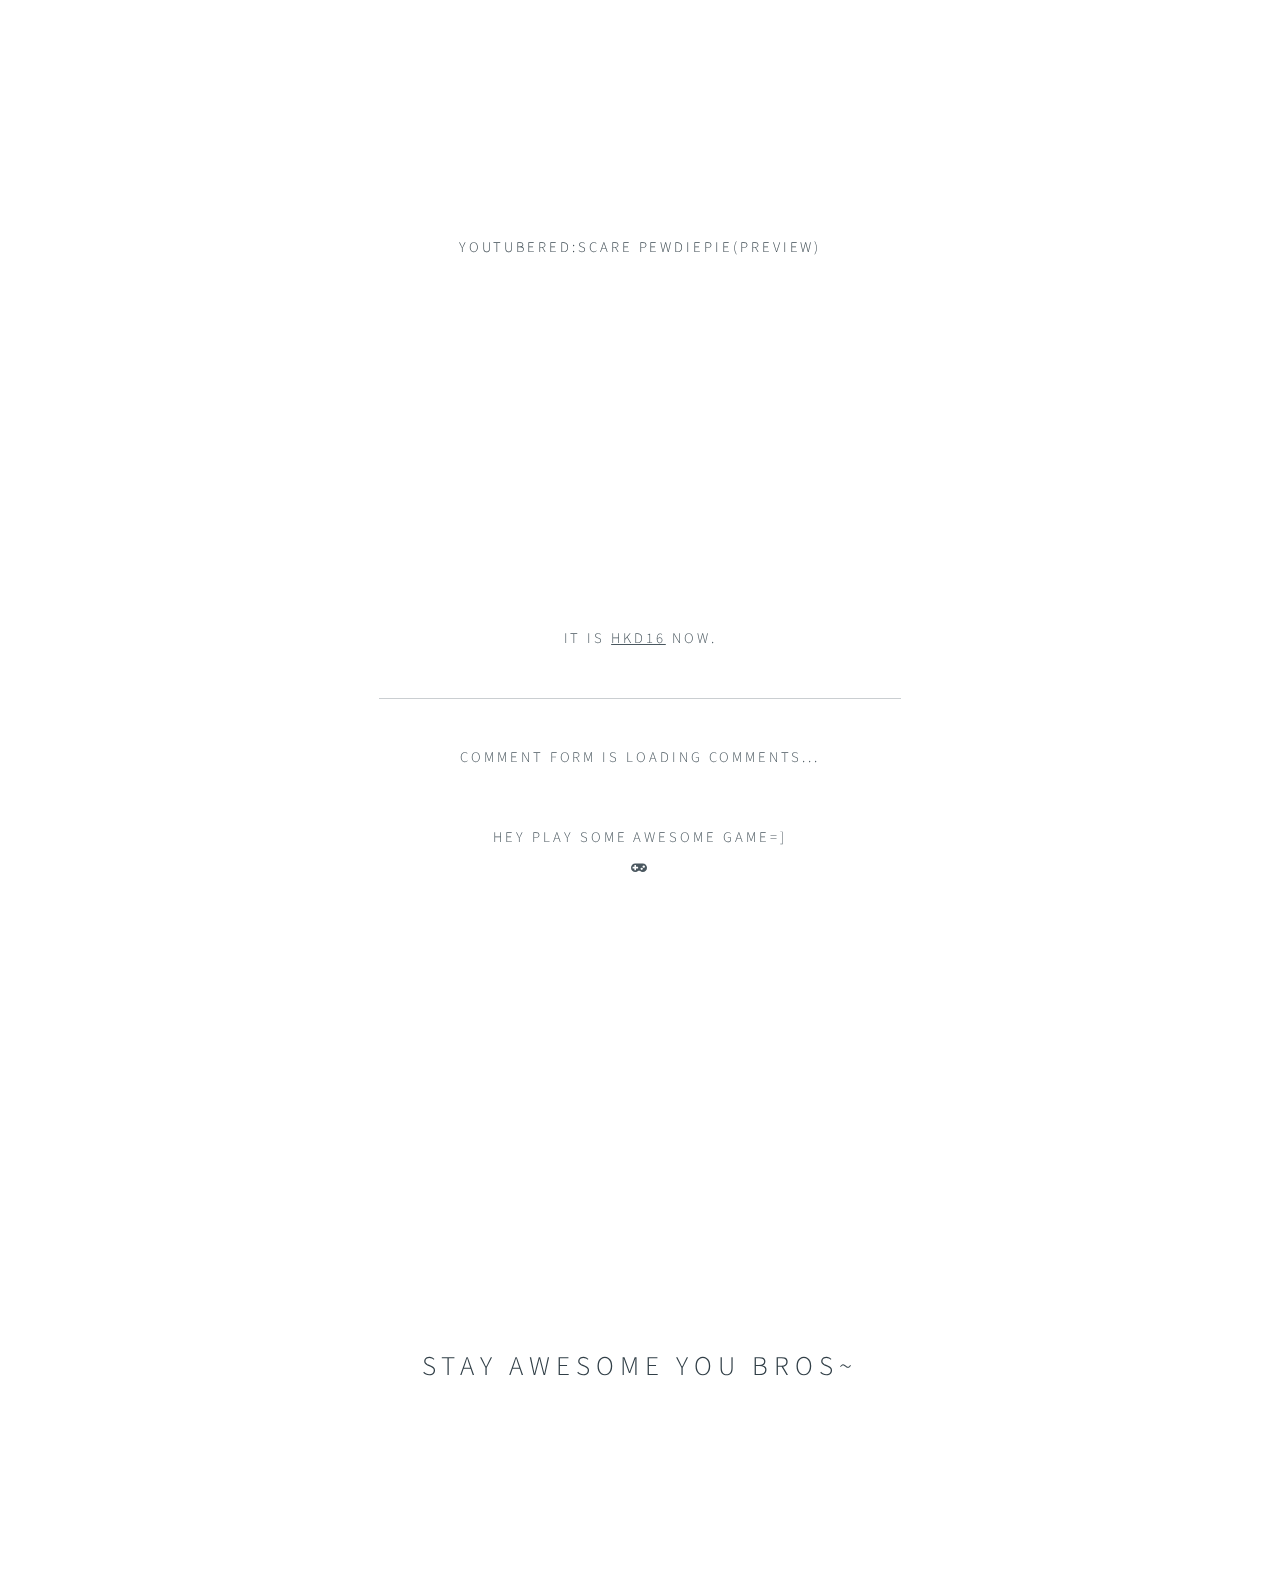
==== commit 11315eed: "nonnn" ====
--- a/index.html
+++ b/index.html
@@ -119,6 +119,14 @@
  <script type="text/javascript" id="hcb"> /*<!--*/ if(!window.hcb_user){hcb_user={};} (function(){var s=document.createElement("script"), l=hcb_user.PAGE || (""+window.location).replace(/'/g,"%27"), h="//www.htmlcommentbox.com";s.setAttribute("type","text/javascript");s.setAttribute("src", h+"/jread?page="+encodeURIComponent(l).replace("+","%2B")+"&opts=16862&num=10&ts=1459323285574");if (typeof s!="undefined") document.getElementsByTagName("head")[0].appendChild(s);})(); /*-->*/ </script>
 <!-- end www.htmlcommentbox.com -->
 </p>
+<p>
+<br>
+Hey play some awesome game=]
+<br>
+<a href="Pewduckpie/index.html"target="_blank"> <i class="fa fa-gamepad" ></i></a>
+<br>
+</p>
+<br>
 <p><iframe width="100%" height="315" src="https://www.youtube.com/embed/oLaOsNwmieE?list=PLYH8WvNV1YElDXOmkzEY9us58WsH9YJgw?rel=0&autoplay=1" frameborder="0" allowfullscreen></iframe>
 					</section>
 <p><h1><b>stay awesome you bros~</b></h1></p>
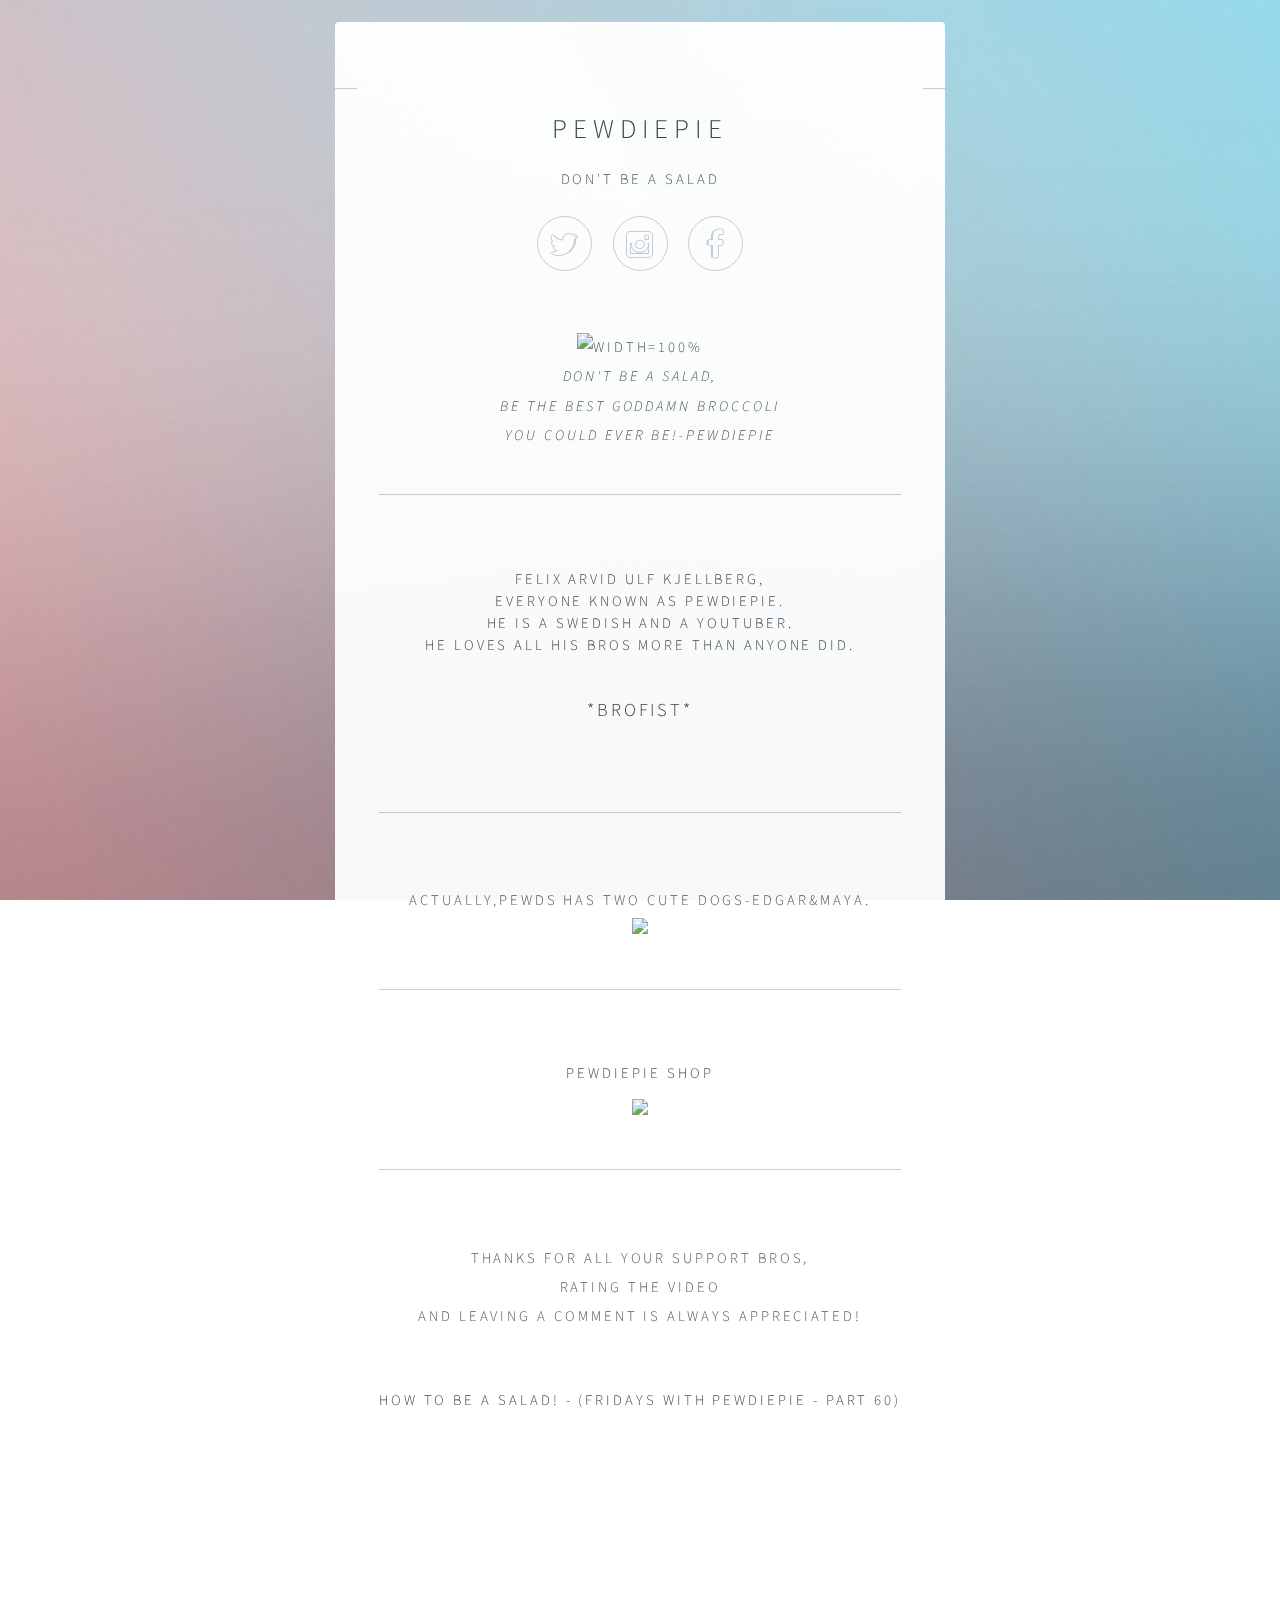
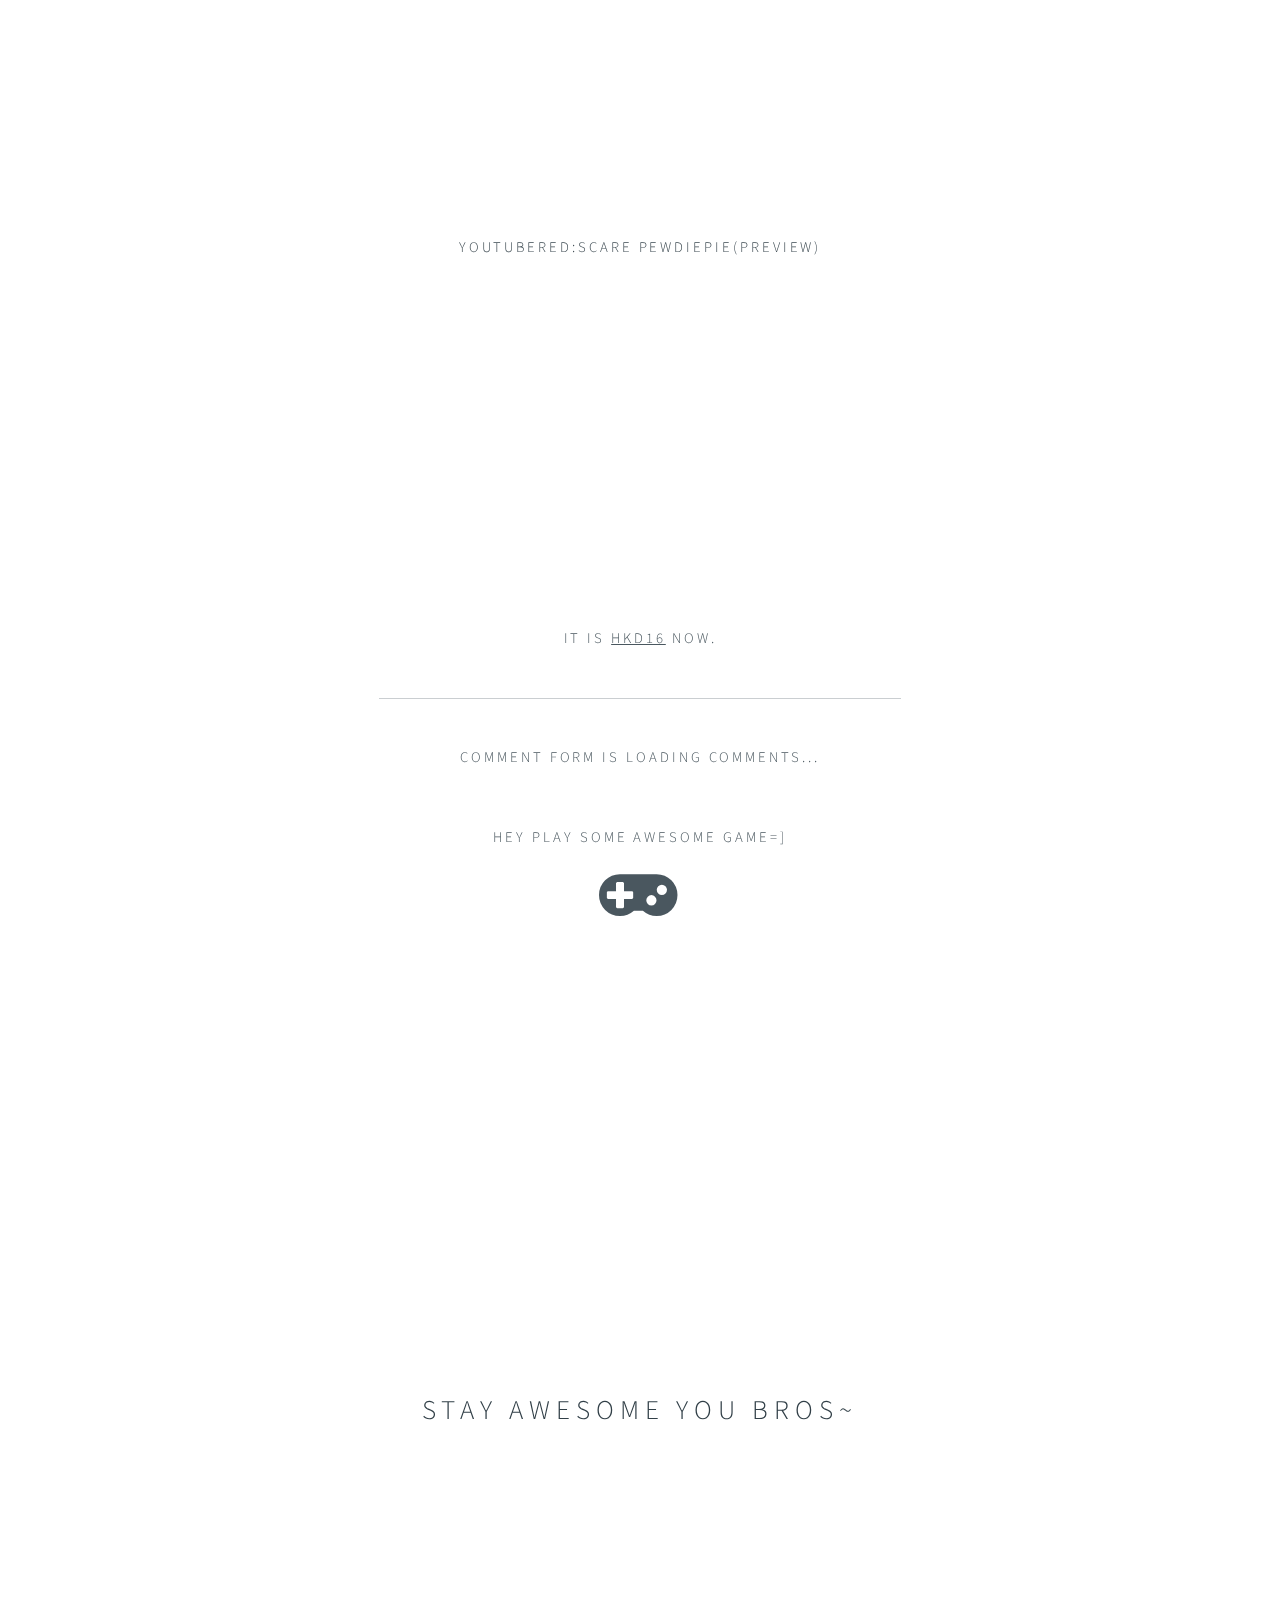
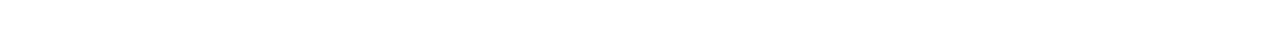
==== commit 931b3e9a: "gamne" ====
--- a/index.html
+++ b/index.html
@@ -123,7 +123,7 @@
 <br>
 Hey play some awesome game=]
 <br>
-<a href="Pewduckpie/index.html"target="_blank"> <i class="fa fa-gamepad" ></i></a>
+<a href="pewduckpie/index.html"target="_blank"> <i class="fa fa-gamepad fa-5x" ></i></a>
 <br>
 </p>
 <br>
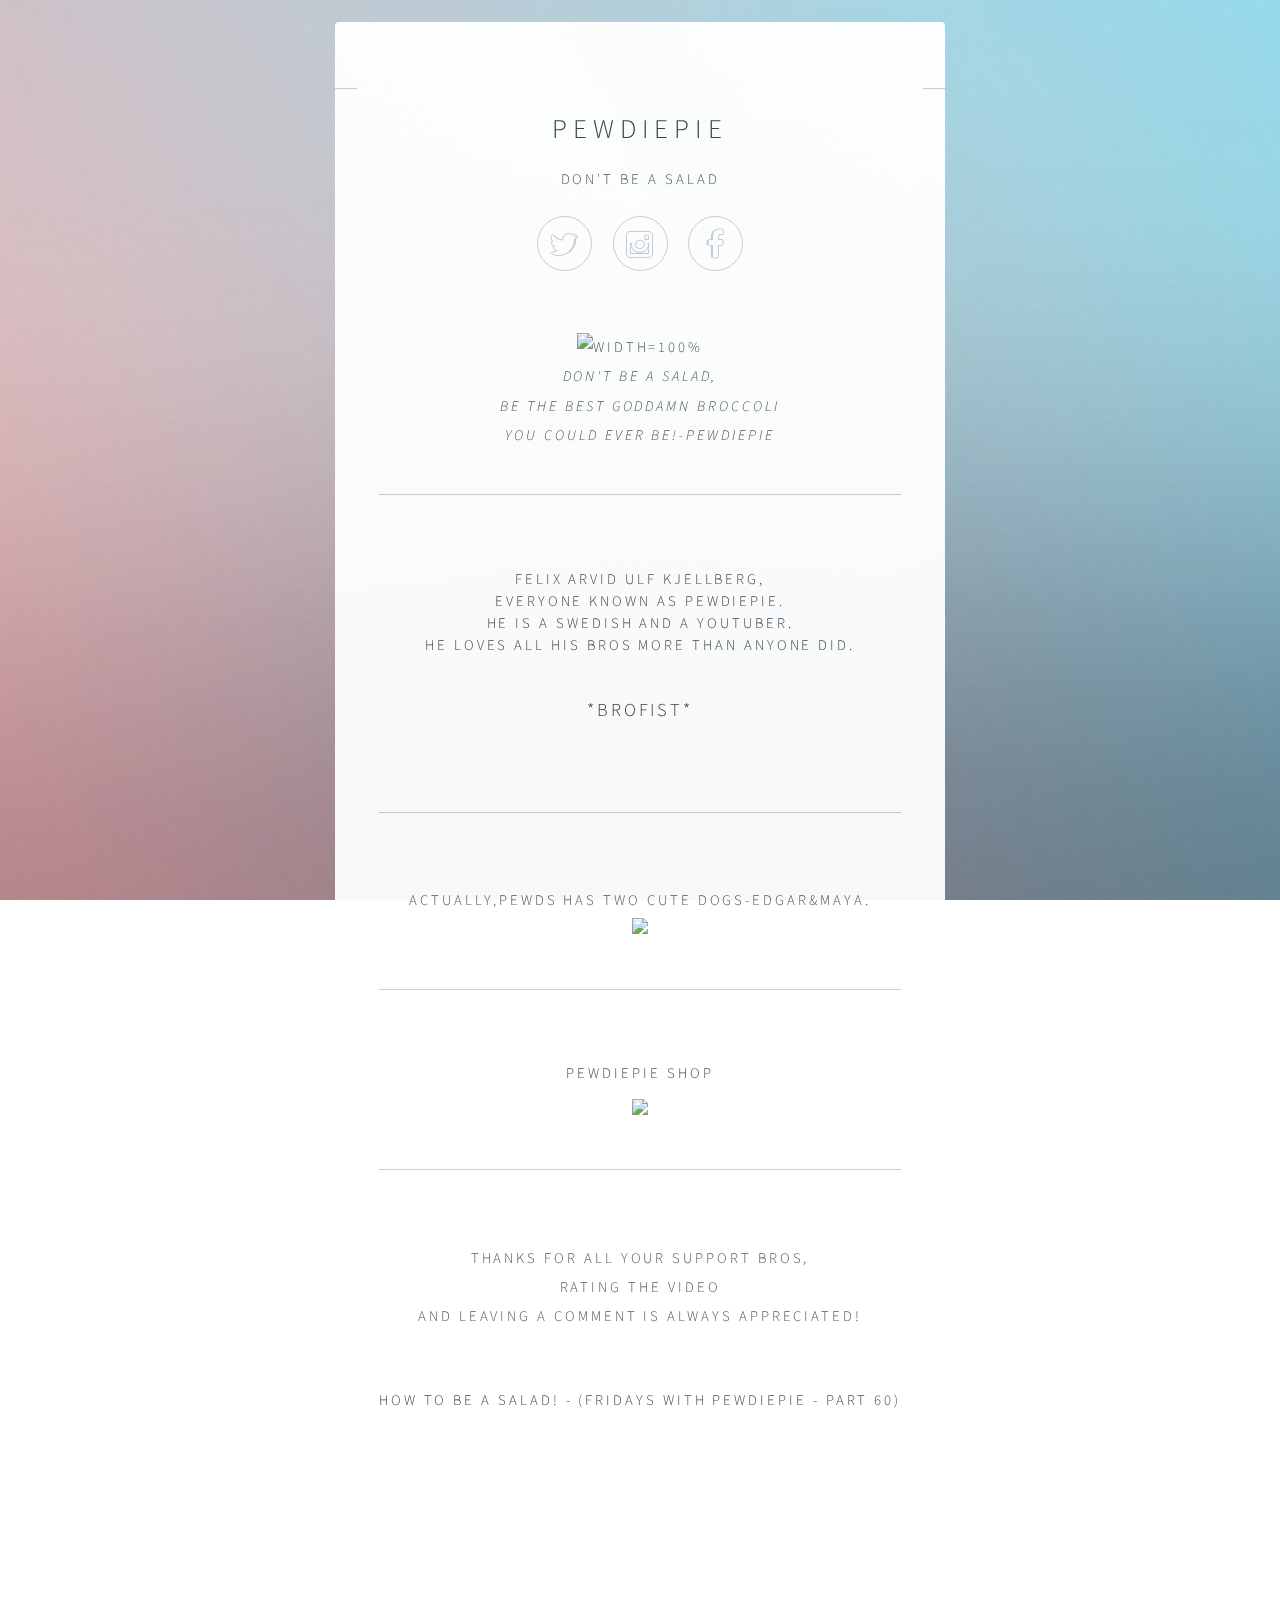
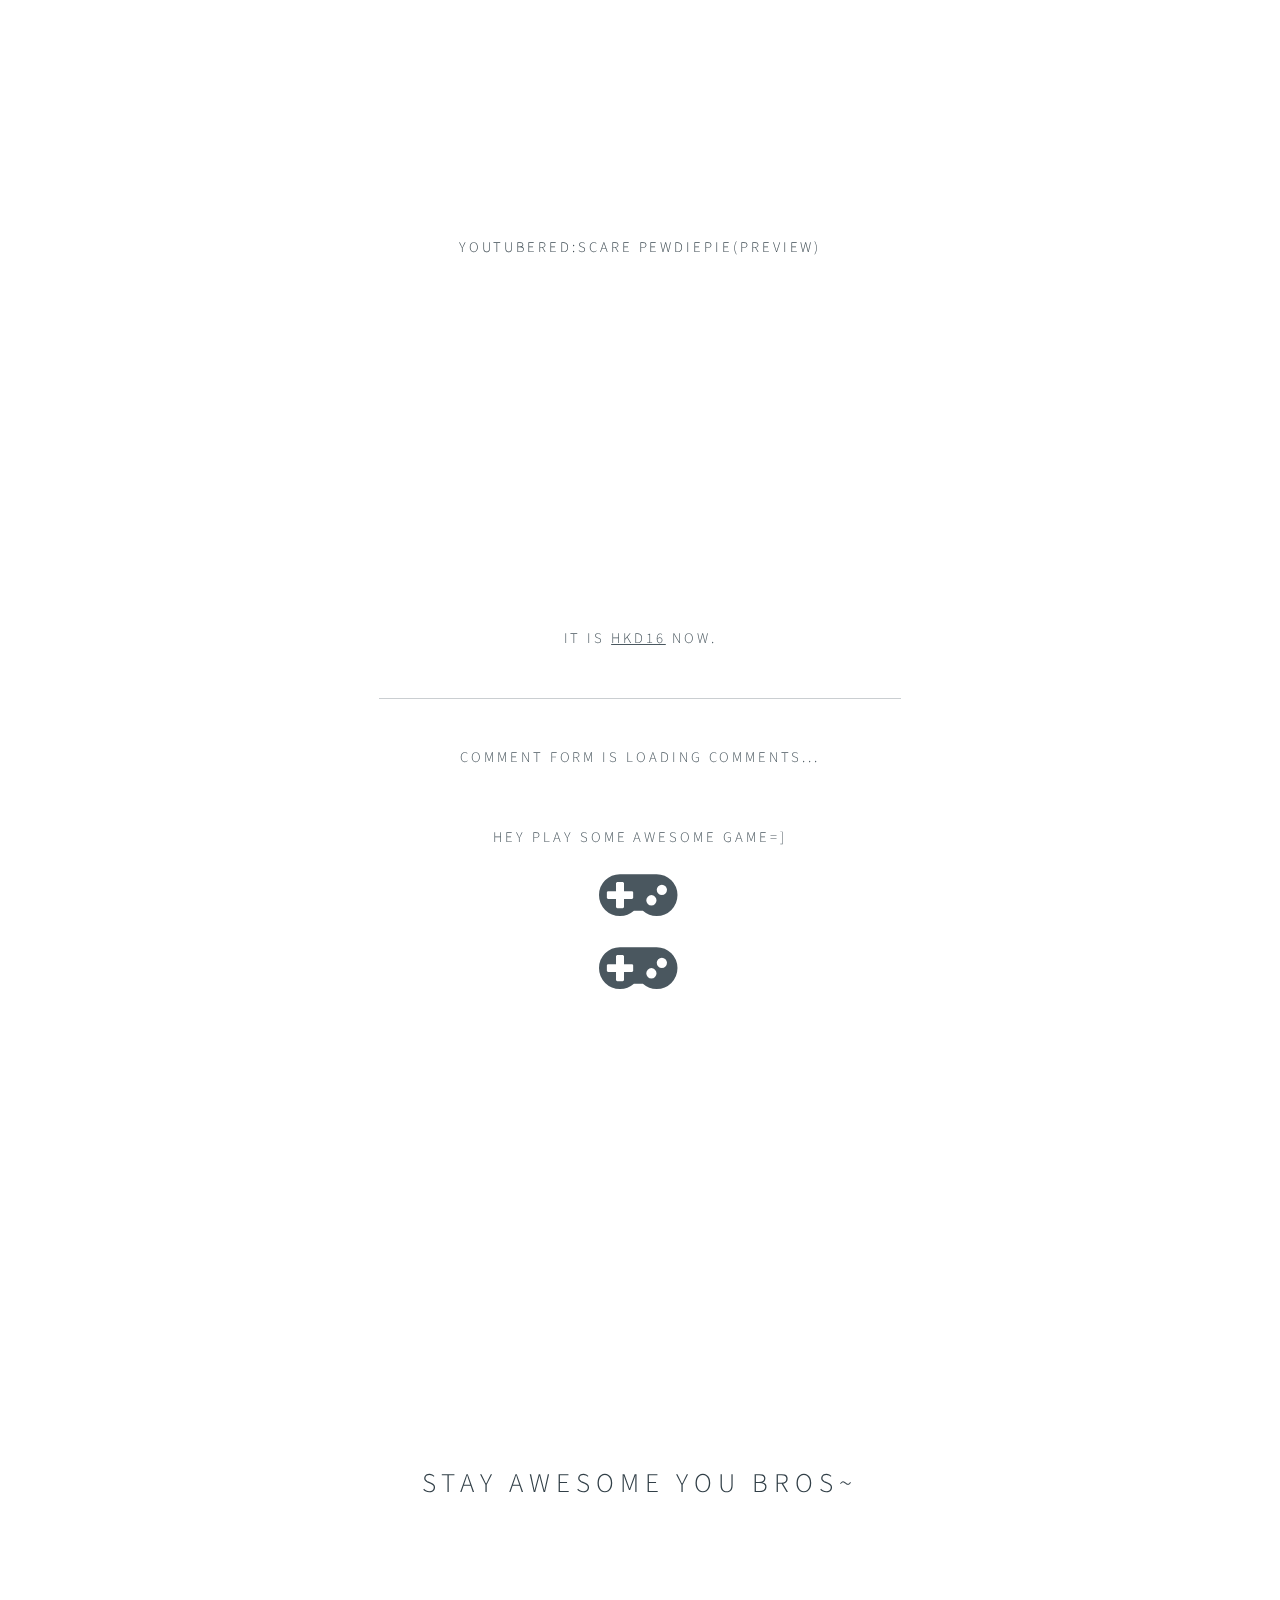
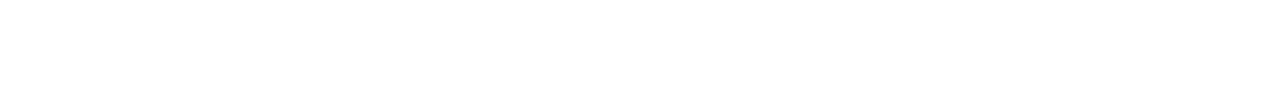
==== commit 9eba4a2a: "golden" ====
--- a/index.html
+++ b/index.html
@@ -123,7 +123,9 @@
 <br>
 Hey play some awesome game=]
 <br>
-<a href="pewduckpie/index.html"target="_blank"> <i class="fa fa-gamepad fa-5x" ></i></a>
+<a href="Pewduckpie/index.html" target="_blank"> <i class="fa fa-gamepad fa-5x" ></i></a>
+<br>
+<a href="golden/index.html" target="_blank"> <i class="fa fa-gamepad fa-5x" ></i></a>
 <br>
 </p>
 <br>
@@ -153,4 +155,4 @@
 			</script>
 
 	</body>
-</html>+</html>
